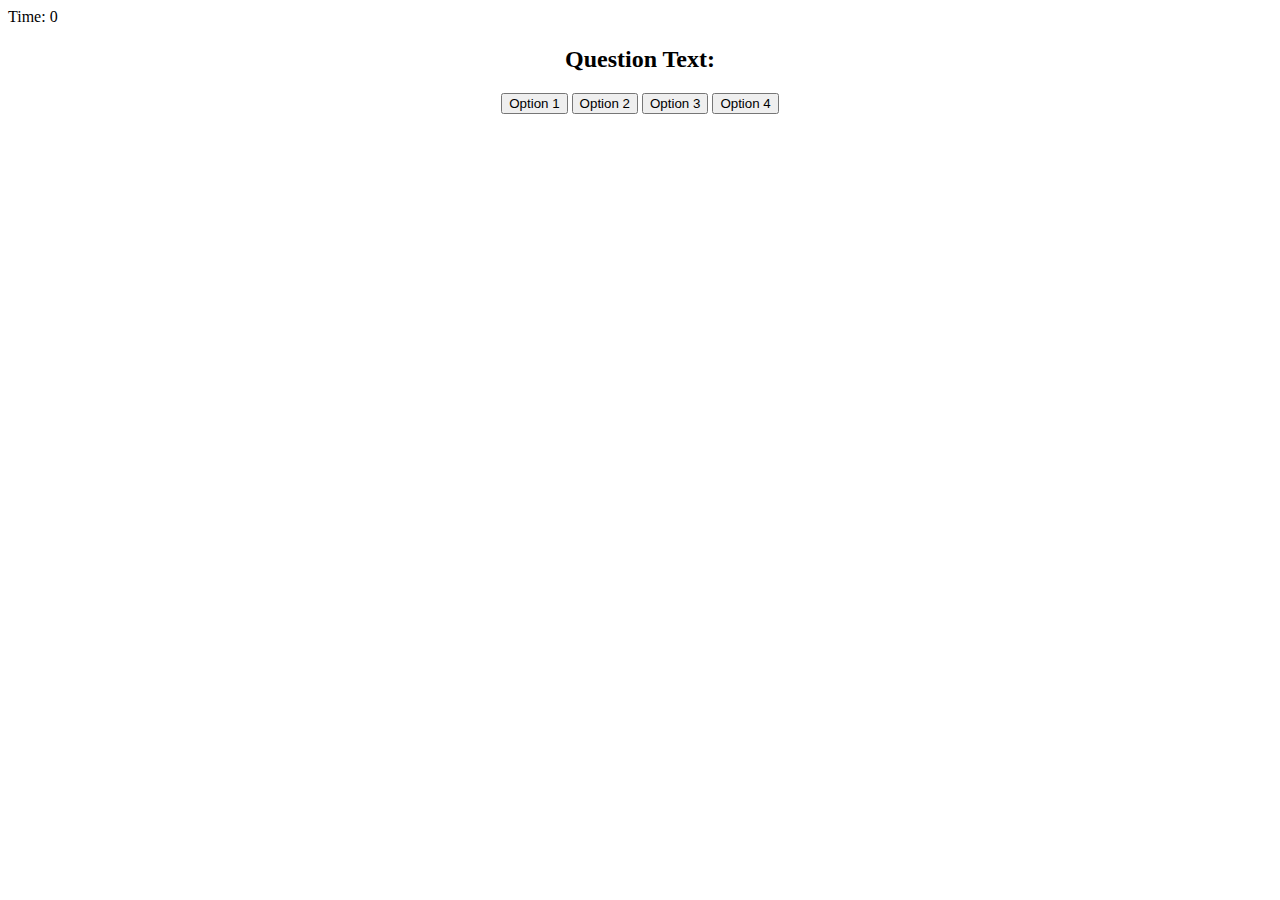
==== problems.html @ b84a1d20 "added problem.html files and linked pages" ====
<!DOCTYPE html>
<html lang="en">
<head>
    <meta charset="UTF-8">
    <meta http-equiv="X-UA-Compatible" content="IE=edge">
    <meta name="viewport" content="width=device-width, initial-scale=1.0">
    <link name="stylesheet" href="style.css">
    <title>Quiz</title>
</head>
<body>
    <header>
            Time: <span id="time">0</span>
    </header>
    <main style ="text-align: center;">
        <h2>
            Question Text:
        </h2>
        <button>
            Option 1
        </button>
        <button>
            Option 2
        </button>
        <button>
            Option 3
        </button>
        <button>
            Option 4
        </button>
    </main>
<script src="script.js"></script>
</body>
</html>
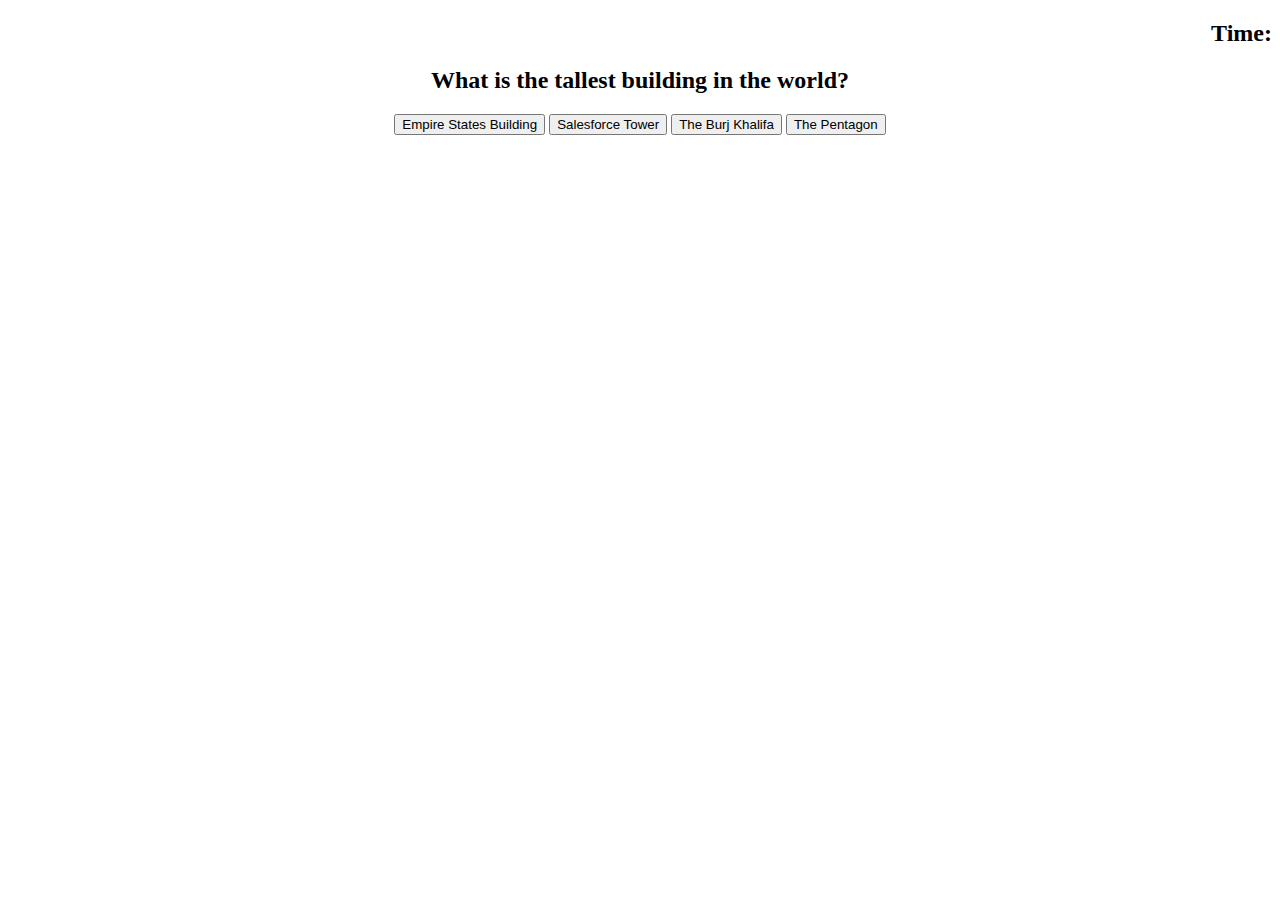
==== commit cbe0571a: "added all options to buttons, tried an event listener" ====
--- a/problems.html
+++ b/problems.html
@@ -4,30 +4,32 @@
     <meta charset="UTF-8">
     <meta http-equiv="X-UA-Compatible" content="IE=edge">
     <meta name="viewport" content="width=device-width, initial-scale=1.0">
-    <link name="stylesheet" href="style.css">
+    <link name="stylesheet" href="./style.css">
     <title>Quiz</title>
 </head>
 <body>
-    <header>
-            Time: <span id="time">0</span>
+    <header style="text-align: end;">
+        <h2>
+            Time: <span id="time"></span>
+        </h2> 
     </header>
     <main style ="text-align: center;">
-        <h2>
+        <h2 class="questionText" id="questionText">
             Question Text:
         </h2>
-        <button>
+        <button class="answer" id="answer1">
             Option 1
         </button>
-        <button>
+        <button class="answer" id="answer2">
             Option 2
         </button>
-        <button>
+        <button class="answer" id="answer3">
             Option 3
         </button>
-        <button>
+        <button class="answer" id="answer4">
             Option 4
         </button>
     </main>
-<script src="script.js"></script>
+    <script src="problems.js"></script>
 </body>
 </html>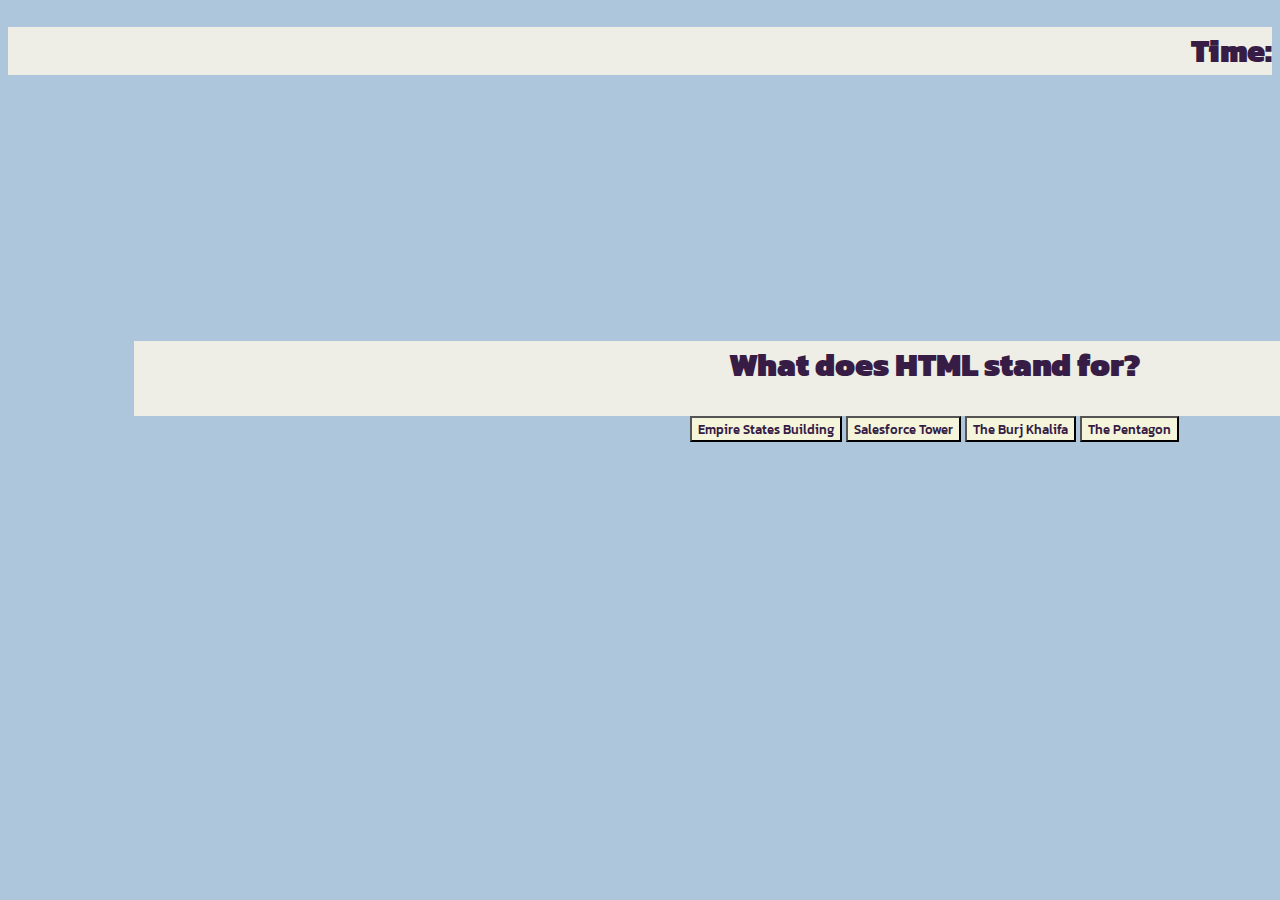
==== commit d5bff948: "added readme and tried to fix some bugs" ====
--- a/problems.html
+++ b/problems.html
@@ -4,7 +4,10 @@
     <meta charset="UTF-8">
     <meta http-equiv="X-UA-Compatible" content="IE=edge">
     <meta name="viewport" content="width=device-width, initial-scale=1.0">
-    <link name="stylesheet" href="./style.css">
+    <link rel="stylesheet" href="style.css">
+    <link rel="preconnect" href="https://fonts.googleapis.com">
+<link rel="preconnect" href="https://fonts.gstatic.com" crossorigin>
+<link href="https://fonts.googleapis.com/css2?family=Kanit:wght@100;200&display=swap" rel="stylesheet">
     <title>Quiz</title>
 </head>
 <body>
@@ -17,10 +20,15 @@
         <h2 class="questionText" id="questionText">
             Question Text:
         </h2>
+        <h2 hidden id="pastScores" style="text-align: left;">
+            Past Scores:
+            <ul id="scoreList"></ul>
+        </h2>
+    <div id="buttons"> 
         <button class="answer" id="answer1">
             Option 1
         </button>
-        <button class="answer" id="answer2">
+        <button  class="answer" id="answer2">
             Option 2
         </button>
         <button class="answer" id="answer3">
@@ -29,6 +37,7 @@
         <button class="answer" id="answer4">
             Option 4
         </button>
+    </div>
     </main>
     <script src="problems.js"></script>
 </body>
--- a/style.css
+++ b/style.css
@@ -0,0 +1,44 @@
+* {
+    background-color: rgb(173, 198, 220);
+    /* border: 5px solid red; */
+    font-family: 'Kanit', sans-serif;
+    color: rgb(55, 29, 69);
+}
+
+:root {
+    --background: rgb(238, 238, 230);
+
+}
+
+body {
+    position: relative; 
+    top: 50%;
+}
+
+main {
+    position: relative;
+    background:var(--background);
+    top: 15rem;
+    left: 10%;
+    width: 100rem;
+    border: 5px solid rgb(28, 23, 23 0.9);
+}
+header, #time {
+    background-color: var(--background);
+}
+h2 {
+    background-color: var(--background);
+    font-weight: 1000;
+    font-size: 2em;
+}
+
+li {
+    background-color: var(--background);
+    text-align: left;
+    list-style: none;
+}
+
+button {
+    background-color: beige;
+    font-weight: 500;
+}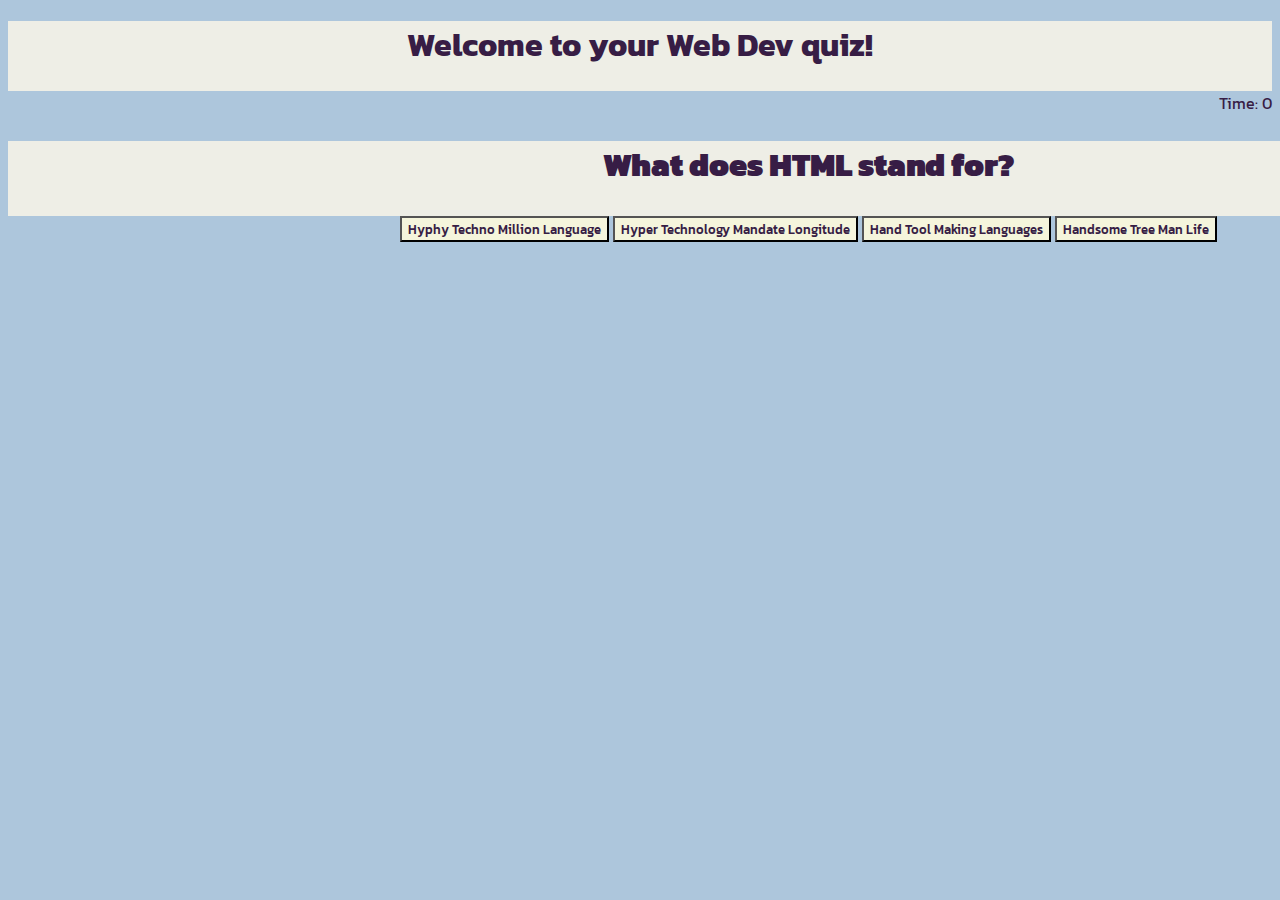
==== commit 88f3d1e3: "changed css" ====
--- a/problems.html
+++ b/problems.html
@@ -11,10 +11,13 @@
     <title>Quiz</title>
 </head>
 <body>
-    <header style="text-align: end;">
-        <h2>
-            Time: <span id="time"></span>
-        </h2> 
+    <header>
+        <h1 style="text-align: center;">
+               Welcome to your Web Dev quiz!
+        </h1>
+       <div style="text-align:end">
+        Time: <span>0</span>
+       </div> 
     </header>
     <main style ="text-align: center;">
         <h2 class="questionText" id="questionText">
--- a/style.css
+++ b/style.css
@@ -16,14 +16,11 @@
 }
 
 main {
-    position: relative;
     background:var(--background);
-    top: 15rem;
-    left: 10%;
     width: 100rem;
     border: 5px solid rgb(28, 23, 23 0.9);
 }
-header, #time {
+header, h1, #time {
     background-color: var(--background);
 }
 h2 {
